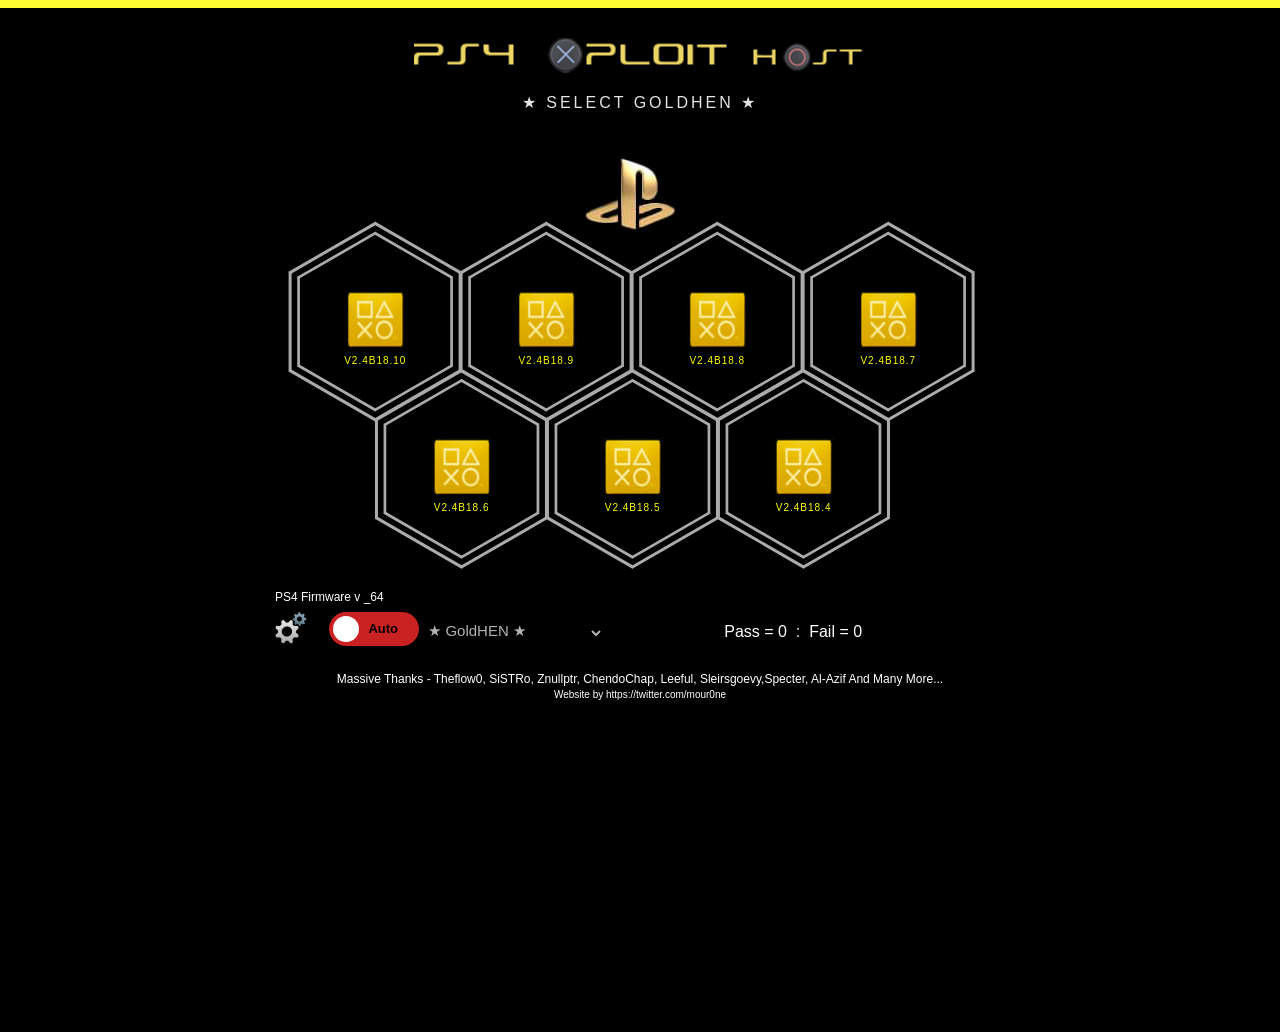
==== index.html @ c38d2a73 "Update index.html" ====
<!DOCTYPE html>
<html manifest="mouuu.manifest">
<head><meta charset="UTF-8">
<title>🟡⭐ PS4 XPLOIT for 11.00, 11.50, 12.00, 12.50, 13.00 ⭐🟡</title>
<link rel='stylesheet' href='./bootstrap.min.css'><link rel="stylesheet" href="./stylemouuu.css">
<link rel="stylesheet" href="btn.css">
<style type="text/css">
.goldhen-selector {
  background-color: black;
  font-size:15px;
  color: white;
  border: none;
  outline: none;
  padding: 5px;
  cursor: pointer;
  padding-bottom:10px;
  width:185px;
}
.goldhen-selector:focus {
  outline: none;
}
.goldhen-selector option {
  background-color: black;
  color: white;
}
div.selected {
    z-index: 0;
    left: 206px;
    height: 95%;
    display: flex;
    flex-direction: column;
    justify-content: space-between;
}
.cta-btn {
      display: flex; float:left;
    }
 .switch {
      position: relative;
      display: inline-block;
      width: 90px;
      height: 34px;
    }
    .switch input {
      display: none;
    }
    .on {
      display: none;
    }
    .on{
	    color: black;
      position: absolute;
      transform: translate(-50%, -50%);
      top: 50%;
      left: 40%;
      font-size: 13px;
      font-family: Verdana, sans-serif;
    }
    .off {
      color: black;
      position: absolute;
      transform: translate(-50%, -50%);
      top: 50%;
      left: 60%;
      font-size: 13px;
      font-family: Verdana, sans-serif;
    }
    input:checked+.slider .on {
      display: block;
    }
    input:checked+.slider .off {
      display: none;
    }
button {
  position: absolute;
  bottom: 0.5rem;
  left: 0.5rem;
  background-color:#000000;
  border:none;
}
.Estilo1 {color: #FFFFFF}
a:link {
	color: #FFFFFF;
}
a:visited {
	color: #FFFFFF;
}
a:hover {
	color: #FFFFFF;
}
a:active {
	color: #FFFFFF;
}
.Estilo2 {font-size: 9px}
  form {
        display: none;
      }
      .example:hover>form {
        display: block;
		height:200px;
		width:800px;
      }
body {
	background-image: url(wallpaper.jpg); background-position:top;
	background-repeat: no-repeat;
overflow: hidden;
}
.Estilo3 {font-size: 24px}
.Estilo4 {color: #FF3333}
h1,h2,h3,h4,h5,h6 {
	font-family: Arial, Helvetica, sans-serif;
}
h1 {
	font-size: 15px;
}
h2 {
	font-size: 2px;
}
h3 {
	font-size: 1.75px;
}
h4 {
	font-size: 1.5px;
}
h5 {
	font-size: 1.25px;
}
h6 {
	font-size: 1px;
}
.Estilo6 {font-size: 10px}#jb-progress {
display: block;
}.switch {
  position: relative;
  display: inline-block;
  width: 90px;
  height: 34px;
}
.switch input {display:none;}
.slider {
  position: absolute;
  cursor: pointer;
  top: 0;
  left: 0;
  right: 0;
  bottom: 0;
  background-color: #ca2222;
  -webkit-transition: .4s;
  transition: .4s;
}
.slider:before {
  position: absolute;
  content: "";
  height: 26px;
  width: 26px;
  left: 4px;
  bottom: 4px;
  background-color: white;
  -webkit-transition: .4s;
  transition: .4s;
}
input:checked + .slider {
  background-color: #2ab934;
}
input:focus + .slider {
  box-shadow: 0 0 1px #2196F3;
}
input:checked + .slider:before {
  -webkit-transform: translateX(55px);
  -ms-transform: translateX(55px);
  transform: translateX(55px);
}
.slider.round {
  border-radius: 34px;
}
.slider.round:before {
  border-radius: 50%;}
  .noHover{
    pointer-events: none;
}
.notification {
			display: flex;
            top: 3%;
            right: 2%;
            position: fixed;
            background-color:#000000;
            color: #FFFC33;
			padding: 8px 19px 8px 19px;
            border-radius: 30px;
            box-shadow: 0px 0px 5px;
            font-weight: bold;
            animation: slide 500ms;
			z-index: 9999;
        }
        @keyframes slide {
            from {
                transform: translateX(120%);
            }
            to {
                transform: translateX(0%);
            }
        }
        .notification2 {
            display: flex;
            top: 3%;
            right: 2%;
            position: fixed;
            background-color: rgba(30, 30, 50, 0.5);
            color: rgb(255, 255, 255);
            padding: 0px;
            border-radius: 30px;
            box-shadow: 0px 0px 5px;
            font-weight: bold;
            animation: slide2 500ms;
			z-index: 9999;
        }
        @keyframes slide2 {
            from {
                transform: translateX(0%);
            }
            to {
                transform: translateX(120%);
            }
        }
#state, #out {
  display:none;
}
#notify h1 {
    font-size: 14px !important;
	margin: 0;
	padding: 0;
}
#notify {
	display: flex;
	align-items: center;
	gap: 10px;
}
#notify img {
	display: block;
}
</style>
</head>
<body>
<div id="state" style="display:none;"></div>
<div id="out" style="display:none;"></div>
<main class="site-wrapper"><main class="site-wrapper2"><div id="jb-progress"></div>
   <div id="notify" style="display:none;">
        <img src="./hen.png" alt="" width="32px" height="32px">
        <p id="log"></p>
</div>
<script>
function sysinfo() {
    document.getElementById("sysinfo").innerHTML = navigator.userAgent
}
</script>


<main class="site-wrapper">
  <div align="center"><br>
    <img class='btne noHover' src="ps4xploit-logo.png" alt="ps4-xploit900" style="max-width:80%;">
  </div>
  <div class="pt-table desktop-768">
    <div class="pt-tablecell page-home relative" background-position: center; background-size: cover;"><div class="container">
                        <div class="row">
                            <div class="col-xs-12 col-md-offset-1 col-md-10 col-lg-offset-2 col-lg-8">
                                <div class="page-title  home text-center">
                                  <span class="heading-page"> <h1 id=msgs2 style='font-size:16px;text-align:center;color:#e5e4e2; max-height: 50px; overflow-y: auto; line-height: 1.2;'>★ Select GoldHEN ★</h1> </span> </div><br>
                                <div class="hexagon-menu clear">
                                    <div class="hexagon-item">
                                        <div class="hex-item">
                                            <div></div>
                                            <div></div>
                                            <div></div>
                                        </div>
                                        <div class="hex-item">
                                            <div></div>
                                            <div></div>
                                            <div></div>
                                        </div>
                                        <a onClick="window.payloadManualSeleccionado='payload'; loadExploit(event);" onMouseOver="msgs2.innerHTML='★ GoldHEN 2.4b18.10 - by SISTRo'" ; onMouseOut="msgs2.innerHTML='★ Select GoldHEN ★'"  class="hex-content" >
      <span class="hex-content-inner"style="background-image: url(icon-goldhen.jpg);width:64px;height:64px;right:5px;bottom:-33px;">
          <span class="icon">
              <p></p>
          </span>
          <span class="title" style="color:yellow;"><br><br>v2.4b18.10</span>
      </span>
  </a>
                                    </div>
                                    <div class="hexagon-item">
                                        <div class="hex-item">
                                            <div></div>
                                            <div></div>
                                            <div></div>
                                        </div>
                                        <span class="Estilo1"></span>
                                        <div class="hex-item">
                                            <div></div>
                                            <div></div>
                                            <div></div>
                                        </div>
                                                    <a onClick="window.payloadManualSeleccionado='GoldHENv24b189'; loadExploit(event);" onMouseOver="msgs2.innerHTML='★ GoldHEN 2.4b18.9 - support for 13.00'" ; onMouseOut="msgs2.innerHTML='★ Select GoldHEN ★'"  class="hex-content" >
                                            <span class="hex-content-inner"style="background-image: url(icon-goldhen.jpg);width:64px;height:64px;right:5px;bottom:-33px;">
                                                <span class="icon">
                                                    <p></p>
                                                </span>
                                                <span class="title"style="color:yellow;"><br><br>v2.4b18.9</span>
                                            </span>
                                        </a>
                                    </div>
                                    <div class="hexagon-item">
                                        <div class="hex-item">
                                            <div></div>
                                            <div></div>
                                            <div></div>
                                        </div>
                                        <div class="hex-item">
                                            <div></div>
                                            <div></div>
                                            <div></div>
                                        </div>
                                                                  <a onClick="window.payloadManualSeleccionado='GoldHENv24b188'; loadExploit(event);" onMouseOver="msgs2.innerHTML='★ GoldHEN 2.4b18.8 - By SiSTRo'"; onMouseOut="msgs2.innerHTML='★ Select GoldHEN ★'" class="hex-content" >
                                            <span class="hex-content-inner"style="background-image: url(icon-goldhen.jpg);width:64px;height:64px;right:5px;bottom:-33px;">
                                            <span class="icon">
                                                   <p></p>
                                            </span>
                                                <span class="title"style="color:yellow;"><br><br>v2.4b18.8</span>
                                            </span>
                                        </a>
                                    </div>
                                  <div class="hexagon-item">
                                        <div class="hex-item">
                                            <div></div>
                                            <div></div>
                                            <div></div>
                                        </div>
                                        <div class="hex-item">
                                            <div></div>
                                            <div></div>
                                            <div></div>
                                        </div>
                                     <a onClick="window.payloadManualSeleccionado='GoldHENv24b187'; loadExploit(event);" onMouseOver="msgs2.innerHTML='★ GoldHEN 2.4b18.7 - support for 12.50 and 12.52'"; onMouseOut="msgs2.innerHTML='★ Select GoldHEN ★'" class="hex-content" >
                                            <span class="hex-content-inner"style="background-image: url(icon-goldhen.jpg);width:64px;height:64px;right:5px;bottom:-33px;">
                                            <span class="icon">
                                                   <p></p>
                                            </span>
                                                <span class="title"style="color:yellow;"><br><br>v2.4b18.7</span>
                                            </span>
                                        </a>
                                  </div>
                                    <div class="hexagon-item">
                                        <div class="hex-item">
                                            <div></div>
                                            <div></div>
                                            <div></div>
                                        </div>
                                        <div class="hex-item">
                                            <div></div>
                                            <div></div>
                                            <div></div>
                                        </div>
                                              <a onClick="window.payloadManualSeleccionado='GoldHENv24b186'; loadExploit(event);" onMouseOver="msgs2.innerHTML='★ GoldHEN 2.4b18.6 - By SiSTRo'"; onMouseOut="msgs2.innerHTML='★ Select GoldHEN ★'" class="hex-content" >
                                            <span class="hex-content-inner"style="background-image: url(icon-goldhen.jpg);width:64px;height:64px;right:5px;bottom:-33px;">
                                            <span class="icon">
                                                   <p></p>
                                            </span>
                                                <span class="title"style="color:yellow;"><br><br>v2.4b18.6</span>
                                            </span>
                                        </a>
                                    </div>
                                  <div class="hexagon-item">
                                        <div class="hex-item" >
                                            <div></div>
                                            <div></div>
                                            <div></div>
                                        </div>
                                        <div class="hex-item" >
                                            <div></div>
                                            <div></div>
                                            <div></div>
                                        </div> <a onClick="window.payloadManualSeleccionado='GoldHENv24b185'; loadExploit(event);" onMouseOver="msgs2.innerHTML='★ GoldHEN 2.4b18.5 - By SiSTRo'"; onMouseOut="msgs2.innerHTML='★ Select GoldHEN ★'" class="hex-content" >
                                            <span class="hex-content-inner"style="background-image: url(icon-goldhen.jpg);width:64px;height:64px;right:5px;bottom:-33px;">
                                            <span class="icon">
                                                   <p></p>
                                            </span>
                                                <span class="title"style="color:yellow;"><br><br>v2.4b18.5</span>
                                            </span>
                                        </a></a></div><div class="hexagon-item">
                                        <div class="hex-item">
                                            <div></div>
                                            <div></div>
                                            <div></div>
                                        </div>
                                        <div class="hex-item">
                                            <div></div>
                                            <div></div>
                                            <div></div>
                                        </div>
                                              <a onClick="window.payloadManualSeleccionado='GoldHENv24b184'; loadExploit(event);" onMouseOver="msgs2.innerHTML='★ GoldHEN 2.4b18.4 - support for 12.00 and 12.02'"; onMouseOut="msgs2.innerHTML='★ Select GoldHEN ★'" class="hex-content" >
                                            <span class="hex-content-inner"style="background-image: url(icon-goldhen.jpg);width:64px;height:64px;right:5px;bottom:-33px;">
                                            <span class="icon">
                                                   <p></p>
                                            </span>
                                                <span class="title"style="color:yellow;"><br><br>v2.4b18.4</span>
                                            </span>
                                        </a>
                                    </div>
                          </div>
      <div style="width:100%;font-size:12px;color:white">
      PS4 Firmware <span id="PS4fw"></span></div><div class="cta-btn"><a href="admin.html"><img src="settings.ico" border="0" style="width:32px; height:32px;"></a> &nbsp; &nbsp; &nbsp;
<label class="switch">
  <input type="checkbox" id="checkbox1" onClick="checkthebox1()">
  <span class="slider round"><span class="on"><strong>Auto</strong></span><span class="off"><strong>Auto</strong></span></span></label>
<button class="play-btn" onClick="loadExploit(event)" onMouseOver="msgs2.innerHTML=''" onMouseOut="restaurarTextoSuperior()" type="button"><B><span></span></B></button>
<select id="goldhen-select" onChange="selectGoldHEN()" class="goldhen-selector">
<option value="goldhen24b18.10" id="goldhen24b18.10">★ GoldHEN v2.4b18.10</option>
<option value="goldhen24b18.9" id="goldhen24b18.9">★ GoldHEN v2.4b18.9</option>
<option value="goldhen24b18.8" id="goldhen24b18.8">★ GoldHEN v2.4b18.8</option>
<option value="goldhen24b18.7" id="goldhen24b18.7">★ GoldHEN v2.4b18.7</option>
<option value="goldhen24b18.6" id="goldhen24b18.6">★ GoldHEN v2.4b18.6</option>
<option value="goldhen24b18.5" id="goldhen24b18.5">★ GoldHEN v2.4b18.5</option>
<option value="goldhen24b18.4" id="goldhen24b18.4">★ GoldHEN v2.4b18.4</option>
</select><div style="text-align:center; color:#FFFFFF; padding-left:120px; padding-top:5px;">Pass = <span id="passCounter"></span>&nbsp;&nbsp;:&nbsp;&nbsp;Fail = <span id="failCounter"></span></div><button>
</div><br><br><h1 style="text-align:center;font-size:12px;color:white;height:100px;">Massive Thanks - Theflow0, SiSTRo, Znullptr, ChendoChap, Leeful, Sleirsgoevy,Specter, Al-Azif  And Many More...<br><span class="Estilo6">Website by h<a href="https://twitter.com/mour0ne" target="_blank">ttps://twitter.com/mour0ne</a></span></h1></div>
                        </div>
    </div>
  </div>
</main>
<script>
function restaurarTextoSuperior() {
    var msgs2 = document.getElementById("msgs2");
    if (!msgs2) return;
    var autoOn = localStorage.getItem("CheckBOX1") === "true";
    var exploitCompletado = localStorage.getItem("exploitCompletado") === "true";
    if (exploitCompletado) {
    } else if (autoOn) {
        msgs2.textContent = "★ Auto-GoldHEN Enabled ★";
    } else {
        msgs2.textContent = "★ Select GoldHEN ★";
    }
}
function detectFirmware() {
    var ua = navigator.userAgent;
    var m = /PlayStation\s+4[\/ ](\d+)\.(\d+)/.exec(ua);
    if (!m) return null;
    var minor = parseInt(m[2], 16);
    var ms = minor.toString(16).padStart(2, "0");
    var key = m[1] + "." + ms;
    var fwnum = parseInt(m[1], 10) * 100 + parseInt(ms, 10);
    return { key: key, fwnum: fwnum };
}
function isExploitBlocked(origen) {
    if (origen === "manual") {
        localStorage.removeItem("exploitCompletado");
        localStorage.removeItem("exploitTimestamp");
        window._exploitCompleted = false;
        return false;
    }
    return false;
}
async function loadExploit(event) {
    var origenManual = (event && event.type === 'click');
    if (origenManual) {
        localStorage.removeItem("exploitCompletado");
        localStorage.removeItem("exploitTimestamp");
        window._exploitCompleted = false;
    } else if (isExploitBlocked("auto")) {
        var msgs2 = document.getElementById("msgs2");
        if (msgs2) {
            msgs2.textContent = "★ Jailbreak Done - Send Payload ★";
        }
        return;
    }
    var fw = detectFirmware();
    var msgs2 = document.getElementById("msgs2");
    var outEl = document.getElementById("out");
    var stateEl = document.getElementById("state");
    if(outEl) outEl.innerHTML = "";
    if(stateEl) stateEl.innerHTML = "";
    if (!fw) {
        msgs2.innerHTML = "★ UNSUPPORTED - Not a PS4";
        return;
    }
    var bug = (fw.fwnum <= 1202) ? "lapse" :
              (fw.fwnum >= 1250) ? "poops" : null;
    if (!bug) {
        msgs2.innerHTML = "★ UNSUPPORTED FIRMWARE " + fw.key;
        return;
    }
    msgs2.innerHTML = "★ Loading " + bug.toUpperCase() + " chain for FW " + fw.key + " ...";
    window.__exploitBridge = {
        mark: function(tag, detail) {
            var msg = tag + (detail ? "  " + detail : "");
            var etiquetasImportantes = ["ATTEMPT-START", "AUTO-RETRY-AFTER-FAILURE", "ADDROF-FAIL", "READ-PRIMITIVE-PASS", "READ-PRIMITIVE-MISMATCH", "CORE-GIVE-UP", "NO-RESULT", "ERROR", "EXPLOIT-MARCADO", "BIN-SERVER", "PAYLOAD-LOADED", "BIN-FALLBACK", "PAYLOAD-FILE", "BIN-SEND-ERROR", "PAYLOAD-ERROR", "BIN-SERVER-OFFLINE", "VERDICT", "PAYLOAD-RUNNING", "PAYLOAD-MAP", "PAYLOAD-COPY", "PTHREAD-CREATE", "KERNELVIEW-LIVE", "REPAIR-DONE", "JAILBROKEN", "KERNEL-PATCHED", "ALL-DONE"];
            if (etiquetasImportantes.indexOf(tag) !== -1) {
                msgs2.innerHTML = "";
                msgs2.innerHTML = "★ " + msg;
            }
            return;
        },
        state: function(text, className) {
            msgs2.innerHTML = "★ " + text;
        }
    };
    try {
        if (bug === "lapse") {
            await import("./chain_lapse.js");
            msgs2.innerHTML = "★ LAPSE CHAIN LOADED!";
        } else if (bug === "poops") {
            await import("./chain_poops.js");
            msgs2.innerHTML = "★ POOPS CHAIN LOADED!";
        }
        localStorage.setItem("exploitCompletado", "true");
        localStorage.setItem("exploitTimestamp", Date.now().toString());
        window._exploitCompleted = true;
        setTimeout(function() {
            restaurarTextoSuperior();
        }, 2000);
    } catch (e) {
        msgs2.innerHTML = "★ ERROR: " + (e.message || e);
    }
}
function selectGoldHEN() {
  var selectedValue = document.getElementById("goldhen-select").value;
  localStorage.setItem("selectedGoldHEN", selectedValue);
}
function restoreSelectedGoldHEN() {
  var selectedValue = localStorage.getItem("selectedGoldHEN");
  if (selectedValue) {
    document.getElementById("goldhen-select").value = selectedValue;
  }
}
function checkthebox1() {
  var chkBox = document.getElementById("checkbox1");
  var goldhenSelect = document.getElementById("goldhen-select");
  if (chkBox.checked) {
    localStorage.setItem("CheckBOX1", "true");
    LoadedMSG = "★ Auto-GoldHEN ★ ON";
    goldhenSelect.removeAttribute("disabled");
    goldhenSelect.innerHTML = `
      <option value="goldhen24b18.10">★GoldHEN v2.4b18.10</option>
      <option value="goldhen24b18.9">★GoldHEN v2.4b18.9</option>
      <option value="goldhen24b18.8">★GoldHEN v2.4b18.8</option>
      <option value="goldhen24b18.7">★GoldHEN v2.4b18.7</option>
      <option value="goldhen24b18.6">★GoldHEN v2.4b18.6</option>
      <option value="goldhen24b18.5">★GoldHEN v2.4b18.5</option>
      <option value="goldhen24b18.4">★GoldHEN v2.4b18.4</option>
    `;
    restoreSelectedGoldHEN();
    mostrarLoadedMSG();
    loadExploit();
  } else {
    localStorage.setItem("CheckBOX1", "false");
    LoadedMSG = "★ Auto-GoldHEN ★ OFF";
    goldhenSelect.innerHTML = '<option value="-">★ GoldHEN ★</option>';
    goldhenSelect.setAttribute("disabled", true);
    payloadManualSeleccionado = null;
    var msgs2 = document.getElementById("msgs2");
    if (msgs2) {
        msgs2.textContent = "★ Select GoldHEN ★";
    }
    mostrarLoadedMSG();
  }
}
function initAutoState() {
    restoreSelectedGoldHEN();
    var saved = localStorage.getItem("CheckBOX1");
    if (saved === "true") {
        document.getElementById("checkbox1").checked = true;
        document.getElementById("goldhen-select").innerHTML = `
          <option value="goldhen24b18.10">★GoldHEN v2.4b18.10</option>
          <option value="goldhen24b18.9">★GoldHEN v2.4b18.9</option>
          <option value="goldhen24b18.8">★GoldHEN v2.4b18.8</option>
          <option value="goldhen24b18.7">★GoldHEN v2.4b18.7</option>
          <option value="goldhen24b18.6">★GoldHEN v2.4b18.6</option>
          <option value="goldhen24b18.5">★GoldHEN v2.4b18.5</option>
          <option value="goldhen24b18.4">★GoldHEN v2.4b18.4</option>
        `;
        document.getElementById("goldhen-select").removeAttribute("disabled");
        restoreSelectedGoldHEN();
    } else {
        document.getElementById("checkbox1").checked = false;
        document.getElementById("goldhen-select").innerHTML = '<option value="-">★ GoldHEN ★</option>';
        document.getElementById("goldhen-select").setAttribute("disabled", true);
    }
}
window.onload = function() {
    var fw = detectFirmware();
    if (fw) {
        document.getElementById("PS4fw").innerHTML = "v" + fw.key + " Detected";
    }
    initAutoState();
    var autoOn = localStorage.getItem("CheckBOX1") === "true";
    var msgs2 = document.getElementById("msgs2");
    if (autoOn && !isExploitBlocked("auto")) {
        loadExploit();
    } else if (autoOn && isExploitBlocked("auto")) {
        if (msgs2) {
        }
        mostrarLoadedMSG();
    } else {
        if (msgs2) {
            msgs2.textContent = "★ Select GoldHEN ★";
        }
    }
};
</script>
<script>
var LoadedMSG = "";
function toogle_payload() {
    mostrarLoadedMSG();
}
function load_payload(){
  PLfile = "pl_payload.bin";
  incrementPassCounter();
  setTimeout(restaurarTextoSuperior, 3000);
}
function load_GoldHEN_v2.4b18.9(){
  PLfile = "pl_GoldHENv24b189.bin";
  incrementPassCounter();
  setTimeout(restaurarTextoSuperior, 3000);
}
function load_GoldHEN_v2.4b18.8(){
  PLfile = "pl_GoldHENv24b188.bin";
  incrementPassCounter();
  setTimeout(restaurarTextoSuperior, 3000);
}
function load_GoldHEN_v2.4b18.7(){
  PLfile = "pl_GoldHENv24b187.bin";
  incrementPassCounter();
  setTimeout(restaurarTextoSuperior, 3000);
}
function load_GoldHEN_v2.4b18.6(){
  PLfile = "pl_GoldHENv24b186.bin";
  incrementPassCounter();
  setTimeout(restaurarTextoSuperior, 3000);
}
function load_GoldHEN_v2.4b18.5(){
  PLfile = "pl_GoldHENv24b185.bin";
  incrementPassCounter();
  setTimeout(restaurarTextoSuperior, 3000);
}
function load_GoldHEN_v2.4b18.4(){
  PLfile = "pl_GoldHENv24b184.bin";
  incrementPassCounter();
  setTimeout(restaurarTextoSuperior, 3000);
}

let passIncremented = false;
let failIncremented = false;
function incrementPassCounter() {
  if (!passIncremented) {
    if (localStorage.passCounter == null || localStorage.passCounter == undefined) {
      localStorage.passCounter = 0;
    }
    localStorage.passCounter++;
    document.getElementById("passCounter").innerHTML = localStorage.passCounter;
    passIncremented = true;
  }
}
function incrementFailCounter() {
  if (!failIncremented) {
    if (localStorage.failCounter == null || localStorage.failCounter == undefined) {
      localStorage.failCounter = 0;
    }
    localStorage.failCounter++;
    document.getElementById("failCounter").innerHTML = localStorage.failCounter;
    failIncremented = true;
  }
}
function updateCounters() {
  var passCounter = localStorage.passCounter || 0;
  var failCounter = localStorage.failCounter || 0;
  document.getElementById("passCounter").innerHTML = passCounter;
  document.getElementById("failCounter").innerHTML = failCounter;
}
let payloadManualSeleccionado = null;
function cargarPayloadManual(nombrePayload) {
    var autoCheckbox = document.getElementById("checkbox1");
    var autoOn = autoCheckbox ? autoCheckbox.checked : false;
    var msgs2 = document.getElementById("msgs2");
    if (autoOn) {
        if (nombrePayload === "payload") load_payload();
        else if (nombrePayload === "goldhen24b189") load_GoldHEN_v2.4b18.9();
        else if (nombrePayload === "goldhen24b188") load_GoldHEN_v2.4b18.8();
        else if (nombrePayload === "goldhen24b187") load_GoldHEN_v2.4b18.7();
        else if (nombrePayload === "goldhen24b186") load_GoldHEN_v2.4b18.6();
        else if (nombrePayload === "goldhen24b185") load_GoldHEN_v2.4b18.5();
        else if (nombrePayload === "goldhen24b184") load_GoldHEN_v2.4b18.4();
    } else {
        if (msgs2) {
            msgs2.textContent = "★ AUTO-OFF — Manually ★";
        }
        payloadManualSeleccionado = nombrePayload;
        loadExploit();
    }
}
function loadHomeBrew() {
    var seleccion = payloadManualSeleccionado;
    if (seleccion) {
        if (seleccion === "payload") {
            load_payload();
        } else if (seleccion === "GoldHENv24b189") {
            load_GoldHEN_v2.4b18.9();
        } else if (seleccion === "GoldHENv24b188") {
            load_GoldHEN_v2.4b18.8();
        } else if (seleccion === "GoldHENv24b187") {
            load_GoldHEN_v2.4b18.7();
        } else if (seleccion === "GoldHENv24b186") {
            load_GoldHEN_v2.4b18.6();
        } else if (seleccion === "GoldHENv24b185") {
            load_GoldHEN_v2.4b18.5();
        } else if (seleccion === "GoldHENv24b184") {
            load_GoldHEN_v2.4b18.4();
        }
        payloadManualSeleccionado = null;
        return;
    }
    if (!document.getElementById("checkbox1").checked) {
        return;
    }
    var selectedValue = document.getElementById("goldhen-select").value;
    if (selectedValue === "goldhen24b18.10") {
        setTimeout(function() { load_payload(); }, 100);
    } else if (selectedValue === "goldhen24b18.9") {
        setTimeout(function() { load_GoldHEN_v2.4b18.9(); }, 100);
    } else if (selectedValue === "goldhen24b18.8") {
        setTimeout(function() { load_GoldHEN_v2.4b18.8(); }, 100);
    } else if (selectedValue === "goldhen24b18.7") {
        setTimeout(function() { load_GoldHEN_v2.4b18.7(); }, 100);
    } else if (selectedValue === "goldhen24b18.6") {
        setTimeout(function() { load_GoldHEN_v2.4b18.6(); }, 100);
    } else if (selectedValue === "goldhen24b18.5") {
        setTimeout(function() { load_GoldHEN_v2.4b18.5(); }, 100);
    } else if (selectedValue === "goldhen24b18.4") {
        setTimeout(function() { load_GoldHEN_v2.4b18.4(); }, 100);
    } else {
        document.getElementById('notify').style.display = '';
        document.getElementById('notify').className = 'notification';
        setTimeout(function() {
            document.getElementById('log').innerHTML = '<h1 style=color:#ebfa89;padding-top:7px;>&nbsp;★ Jailbreak Done!<br>&nbsp;Select GoldHEN ★</h1>';
        }, 50);
        setTimeout(ani2, 4000);
    }
}
updateCounters();
</script>
<script>
    var UA = navigator.userAgent.substring(navigator.userAgent.indexOf('5.0 (') + 19, navigator.userAgent.indexOf(') Apple')).replace("layStation 4/","");
    if (UA == "9.00"){PS4fw.innerHTML="- "+UA+" Detected"};if(UA != "9.00"){PS4fw.innerHTML="v "+UA};
</script>
<script>
    if (localStorage.passCounter == null || localStorage.passCounter == undefined) {
        localStorage.passCounter = 0;
    }
    if (localStorage.failCounter == null || localStorage.failCounter == undefined) {
        localStorage.failCounter = 0;
    }
    if (localStorage.passcount != null && localStorage.passcount != undefined) {
        var oldPass = parseInt(localStorage.passcount);
        if (oldPass > 0) {
            localStorage.passCounter = parseInt(localStorage.passCounter) + oldPass;
        }
        localStorage.removeItem("passcount");
    }
    if (localStorage.failcount != null && localStorage.failcount != undefined) {
        var oldFail = parseInt(localStorage.failcount);
        if (oldFail > 0) {
            localStorage.failCounter = parseInt(localStorage.failCounter) + oldFail;
        }
        localStorage.removeItem("failcount");
    }
    document.getElementById("passCounter").innerHTML = localStorage.passCounter;
    document.getElementById("failCounter").innerHTML = localStorage.failCounter;
    window.actualizarContadores = function() {
        if (localStorage.passCounter == null || localStorage.passCounter == undefined) {
            localStorage.passCounter = 0;
        }
        if (localStorage.failCounter == null || localStorage.failCounter == undefined) {
            localStorage.failCounter = 0;
        }
        document.getElementById("passCounter").innerHTML = localStorage.passCounter;
        document.getElementById("failCounter").innerHTML = localStorage.failCounter;
    };
</script>
<script>
var LoadedMSG = "";
var loadedMsgAnterior = "";
var notificationTimer = null;
function mostrarLoadedMSG() {
    var notify = document.getElementById("notify");
    var log = document.getElementById("log");
    if (!notify || !log) {
        return;
    }
    if (!LoadedMSG || LoadedMSG === "") {
        notify.style.display = "none";
        return;
    }
    if (LoadedMSG === loadedMsgAnterior) {
        return;
    }
    loadedMsgAnterior = LoadedMSG;
    if (notificationTimer) {
        clearTimeout(notificationTimer);
        notificationTimer = null;
    }
    var mensajeLimpio = LoadedMSG.replace(/<br\s*\/?>/gi, ' ').trim();
    log.innerHTML =
        '<h1 style="color:#ebfa89;padding-top:0;margin:0;font-size:14px;line-height:1.4;">' +
        mensajeLimpio +
        '</h1>';
    notify.style.display = "flex";
    notify.className = "notification";
    notificationTimer = setTimeout(function() {
        notify.className = "notification2";
        setTimeout(function() {
            notify.style.display = "none";
        }, 500);
    }, 4000);
}
(function() {
    var ultimoMensaje = "";
    setInterval(function() {
        if (typeof LoadedMSG === "undefined") {
            return;
        }
        if (LoadedMSG !== ultimoMensaje && LoadedMSG !== "") {
            ultimoMensaje = LoadedMSG;
            mostrarLoadedMSG();
        }
    }, 100);
})();
function toogle_payload() {
    mostrarLoadedMSG();
}
</script>
</body>
</html>
---- stylemouuu.css ----
h1 {
  font-family: Arial, Helvetica, sans-serif;
  color:#FFFFFF;}
  p {
  font-family: Arial, Helvetica, sans-serif;
  color:#FFFFFF;}

body {
  font-family:Arial, Helvetica, sans-serif;
  font-weight: 1;
  font-size: 16px;
  line-height: 30px;
  background-color:#000000;
  overflow-x:hidden;
  color: #ababab; }

::-webkit-scrollbar {
display: none;
    width: 10px;
    background-color: #F5F5F5;
  
}

::-webkit-scrollbar-thumb {
    background-color: #fffc33;
   
}

::-webkit-scrollbar-track {
    -webkit-box-shadow: inset 0 0 6px rgba(0,0,0,0.3);
    background-color: #F5F5F5;
}

.heading-page
{
      text-transform: uppercase;
    font-size: 43px;
    font-weight: bolder;
    letter-spacing: 3px;
    color: white;
}
a {
  color: inherit;
  -webkit-transition: all 0.3s ease 0s;
  -moz-transition: all 0.3s ease 0s;
  -o-transition: all 0.3s ease 0s;
  transition: all 0.3s ease 0s; }
  a:hover, a:focus {
    color: #ababab;
    text-decoration: none;
    outline: 0 none; }

h1, h2, h3,
h4, h5, h6 {
  color: #000000;
  font-family: Arial, Helvetica, sans-serif;
  margin: 0;
  line-height: 1.3; }

p {
  margin-bottom: 20px; }
  p:last-child {
    margin-bottom: 0; }

/*
 * Selection color
 */
::-moz-selection {
  background-color: #fffc33;
  color: #fff; }

::selection {
  background-color: #fffc33;
  color: #fff; }

/*
 *  Reset bootstrap's default style
 */
.form-control::-webkit-input-placeholder,
::-webkit-input-placeholder {
  opacity: 1;
  color: inherit; }

.form-control:-moz-placeholder,
:-moz-placeholder {
  /* Firefox 18- */
  opacity: 1;
  color: inherit; }

.form-control::-moz-placeholder,
::-moz-placeholder {
  /* Firefox 19+ */
  opacity: 1;
  color: inherit; }

.form-control:-ms-input-placeholder,
:-ms-input-placeholder {
  opacity: 1;
  color: inherit; }

button, input, select,
textarea, label {
  font-weight: 400; }

.btn {
  -webkit-transition: all 0.3s ease 0s;
  -moz-transition: all 0.3s ease 0s;
  -o-transition: all 0.3s ease 0s;
  transition: all 0.3s ease 0s; }
  .btn:hover, .btn:focus, .btn:active:focus {
    outline: 0 none; }

.btn-primary {
  background-color: #ff0037;
  border: 0;
  font-family: "Open Sans", sans-serif;
  font-weight: 700;
  height: 48px;
  line-height: 50px;
  padding: 0 42px;
  text-transform: uppercase; }
  .btn-primary:hover, .btn-primary:focus, .btn-primary:active, .btn-primary:active:focus {
    background-color: #f9423a; }

.btn-border {
  border: 1px solid #ff0037;
  display: inline-block;
  padding: 7px; }

/*
 *  CSS Helper Class
 */
.clear:before, .clear:after {
  content: " ";
  display: table; }

.clear:after {
  clear: both; }

.pt-table {
  display: table;
  width: 100%;
  height: calc(100vh - 4px);
  height: -moz-calc(100vh - 4px);
  height: calc(100vh - 4px);
    padding-bottom:50px;
   }


.pt-tablecell {
  display: table-cell;
  vertical-align: middle; }

.overlay {
  position: absolute;
  left: 0;
  top: 0;
  width: 100%;
  height: 100%; }

.relative {
	position: relative;
}

.primary,
.link:hover {
  color: #FA6862; }

.no-gutter {
  margin-left: 0;
  margin-right: 0; }
  .no-gutter > [class^="col-"] {
    padding-left: 0;
    padding-right: 0; }

.flex {
  display: -webkit-box;
  display: -webkit-flex;
  display: -moz-flex;
  display: -ms-flexbox;
  display: flex; }

.flex-middle {
  -webkit-box-align: center;
  -ms-flex-align: center;
  -webkit-align-items: center;
  -moz-align-items: center;
  align-items: center; }

.space-between {
  -webkit-box-pack: justify;
  -ms-flex-pack: justify;
  -webkit-justify-content: space-between;
  -moz-justify-content: space-between;
  justify-content: space-between; }

.nicescroll-cursors {
  background: #ff0037 !important; }

.preloader {
  bottom: 0;
  left: 0;
  position: fixed;
  right: 0;
  top: 0;
  z-index: 1000;
  display: -webkit-box;
  display: -webkit-flex;
  display: -moz-flex;
  display: -ms-flexbox;
  display: flex; }
  .preloader.active.hidden {
    display: none; }

.loading-mask {
  background-color: #ff0037;
  height: 100%;
  left: 0;
  position: absolute;
  top: 0;
  width: 20%;
  -webkit-transition: all 0.6s cubic-bezier(0.61, 0, 0.6, 1) 0s;
  -moz-transition: all 0.6s cubic-bezier(0.61, 0, 0.6, 1) 0s;
  -o-transition: all 0.6s cubic-bezier(0.61, 0, 0.6, 1) 0s;
  transition: all 0.6s cubic-bezier(0.61, 0, 0.6, 1) 0s; }
  .loading-mask:nth-child(2) {
    left: 20%;
    -webkit-transition-delay: 0.1s;
    -moz-transition-delay: 0.1s;
    -o-transition-delay: 0.1s;
    transition-delay: 0.1s; }
  .loading-mask:nth-child(3) {
    left: 40%;
    -webkit-transition-delay: 0.2s;
    -moz-transition-delay: 0.2s;
    -o-transition-delay: 0.2s;
    transition-delay: 0.2s; }
  .loading-mask:nth-child(4) {
    left: 60%;
    -webkit-transition-delay: 0.3s;
    -moz-transition-delay: 0.3s;
    -o-transition-delay: 0.3s;
    transition-delay: 0.3s; }
  .loading-mask:nth-child(5) {
    left: 80%;
    -webkit-transition-delay: 0.4s;
    -moz-transition-delay: 0.4s;
    -o-transition-delay: 0.4s;
    transition-delay: 0.4s; }

.preloader.active.done {
  z-index: 0; }

.preloader.active .loading-mask {
  width: 0; }

/*------------------------------------------------
	Start Styling
-------------------------------------------------*/
.mt20{margin-top:20px;}
.site-wrapper {
  border-top: 4px solid #fffc33; }

.page-close {
  font-size: 30px;
  position: absolute;
  right: 30px;
  top: 30px;
  z-index: 100; }

.page-title {
  margin-bottom: 93px; }
  .page-title img {
    margin-bottom: 20px; }
  .page-title h2 {
    font-size: 68px;
    margin-bottom: 25px;
    position: relative;
    z-index: 0;
    font-weight: 900;
    text-transform: uppercase; }
  .page-title p {
    font-size: 16px; }
  .page-title .title-bg {
    color: rgba(30, 37, 48, 0.07);
    font-size: 158px;
    left: 0;
    letter-spacing: 10px;
    line-height: 0.7;
    position: absolute;
    right: 0;
    top: 50%;
    z-index: -1;
    -webkit-transform: translateY(-50%);
    -moz-transform: translateY(-50%);
    -ms-transform: translateY(-50%);
    -o-transform: translateY(-50%);
    transform: translateY(-50%); }

.section-title {
  margin-bottom: 20px; }
  .section-title h3 {
    display: inline-block;
    position: relative; }
    .section-title h3::before, .section-title h3::after {
      content: "";
      height: 2px;
      position: absolute;
      bottom: 8px;
      left: -webkit-calc(100% + 14px);
      left: -moz-calc(100% + 14px);
      left: calc(100% + 14px); }
    .section-title h3::before {
      background-color: #1e2530;
      width: 96px;
      bottom: 14px; }
    .section-title h3::after {
      background-color: #FA6862;
      width: 73px; }
  .section-title.light h3 {
    color: #fff; }
    .section-title.light h3::before {
      background-color: #fff; }

.page-nav {
  bottom: 40px;
  left: 0;
  position: absolute;
  right: 0; }
  .page-nav span {
    font-family: "Open Sans", sans-serif;
    font-size: 14px;
    font-weight: 500;
    line-height: 0.9;
    text-transform: uppercase; }

/*------------------------------------------------
    Home Page
-------------------------------------------------*/

.hexagon-item:first-child {
    margin-left: 0;
}

.page-home {
  background-position: center center;
  background-repeat: no-repeat;
  background-size: cover;
  vertical-align: middle; }
  .page-home .overlay {
    background-color:#000000;
}

/* End of container */
.hexagon-item {
  cursor: pointer;
  width: 200px;
  height: 173.20508px;
  float: left;
  margin-left: -29px;
  z-index: 0;
  position: relative;
  -webkit-transform: rotate(30deg);
  -moz-transform: rotate(30deg);
  -ms-transform: rotate(30deg);
  -o-transform: rotate(30deg);
  transform: rotate(30deg); }
  .hexagon-item:first-child {
    margin-left: 0; }
  .hexagon-item:hover {
    z-index: 1; }
    .hexagon-item:hover .hex-item:last-child {
      opacity: 1;
      -webkit-transform: scale(1.3);
      -moz-transform: scale(1.3);
      -ms-transform: scale(1.3);
      -o-transform: scale(1.3);
      transform: scale(1.3); }
    .hexagon-item:hover .hex-item:first-child {
      opacity: 1;
      -webkit-transform: scale(1.2);
      -moz-transform: scale(1.2);
      -ms-transform: scale(1.2);
      -o-transform: scale(1.2);
      transform: scale(1.2); }
      .hexagon-item:hover .hex-item:first-child div:before,
      .hexagon-item:hover .hex-item:first-child div:after {
        height: 5px; }
    .hexagon-item:hover .hex-item div::before,
    .hexagon-item:hover .hex-item div::after {
      background-color: #fffc33; }
    .hexagon-item:hover .hex-content svg {
      -webkit-transform: scale(0.97);
      -moz-transform: scale(0.97);
      -ms-transform: scale(0.97);
      -o-transform: scale(0.97);
      transform: scale(0.97); }

.page-home .hexagon-item:nth-last-child(1),
.page-home .hexagon-item:nth-last-child(2),
.page-home .hexagon-item:nth-last-child(3) {
  -webkit-transform: rotate(30deg) translate(87px, -80px);
  -moz-transform: rotate(30deg) translate(87px, -80px);
  -ms-transform: rotate(30deg) translate(87px, -80px);
  -o-transform: rotate(30deg) translate(87px, -80px);
  transform: rotate(30deg) translate(87px, -80px); }

.hex-item {
  position: absolute;
  top: 0;
  left: 50px;
  width: 100px;
  height: 173.20508px;
   }
  .hex-item:first-child {
    z-index: 0;
    -webkit-transform: scale(0.9);
    -moz-transform: scale(0.9);
    -ms-transform: scale(0.9);
    -o-transform: scale(0.9);
    transform: scale(0.9);
    -webkit-transition: all 0.3s cubic-bezier(0.165, 0.84, 0.44, 1);
    -moz-transition: all 0.3s cubic-bezier(0.165, 0.84, 0.44, 1);
    -o-transition: all 0.3s cubic-bezier(0.165, 0.84, 0.44, 1);
    transition: all 0.3s cubic-bezier(0.165, 0.84, 0.44, 1); }
  .hex-item:last-child {
    transition: all 0.3s cubic-bezier(0.19, 1, 0.22, 1);
    z-index: 1; }
  .hex-item div {
	box-sizing: border-box;
	position: absolute;
	top: 0;
	width: 100px;
	height: 173.20508px;


    -webkit-transform-origin: center center;
    -moz-transform-origin: center center;
    -ms-transform-origin: center center;
    -o-transform-origin: center center;
	transform-origin: center center;
	
}
  
    .hex-item div::before, .hex-item div::after {
      background-color:#ababab;
      content: "";
      position: absolute;
      width: 100%;
      height: 3px;
      -webkit-transition: all 0.3s cubic-bezier(0.165, 0.84, 0.44, 1) 0s;
      -moz-transition: all 0.3s cubic-bezier(0.165, 0.84, 0.44, 1) 0s;
      -o-transition: all 0.3s cubic-bezier(0.165, 0.84, 0.44, 1) 0s;
      transition: all 0.3s cubic-bezier(0.165, 0.84, 0.44, 1) 0s; }
    .hex-item div:before {
      top: 0; }
    .hex-item div:after {
      bottom: 0; }
    .hex-item div:nth-child(1) {
      -webkit-transform: rotate(0deg);
      -moz-transform: rotate(0deg);
      -ms-transform: rotate(0deg);
      -o-transform: rotate(0deg);
      transform: rotate(0deg); }
    .hex-item div:nth-child(2) {
      -webkit-transform: rotate(60deg);
      -moz-transform: rotate(60deg);
      -ms-transform: rotate(60deg);
      -o-transform: rotate(60deg);
      transform: rotate(60deg); }
    .hex-item div:nth-child(3) {
      -webkit-transform: rotate(120deg);
      -moz-transform: rotate(120deg);
      -ms-transform: rotate(120deg);
      -o-transform: rotate(120deg);
      transform: rotate(120deg); }

.hex-content {
  color: #fff;
  display: block;
  height: 180px;
  margin: 0 auto;
  position: relative;
  text-align: center;
  transform: rotate(-30deg);
  width: 156px; }
  .hex-content .hex-content-inner {
    left: 50%;
    margin: -3px 0 0 2px;
    position: absolute;
    top: 50%;
    -webkit-transform: translate(-50%, -50%);
    -moz-transform: translate(-50%, -50%);
    -ms-transform: translate(-50%, -50%);
    -o-transform: translate(-50%, -50%);
    transform: translate(-50%, -50%); }
  .hex-content .icon {
    display: block;
    font-size: 36px;
    line-height: 30px;
    margin-bottom: 11px; }
  .hex-content .title {
    display: block;
    font-family: "Open Sans", sans-serif;
    font-size: 10px;
    letter-spacing: 1px;
    line-height: 24px;
    text-transform: uppercase; }
  .hex-content svg {
    left: -7px;
    position: absolute;
    top: -13px;
    transform: scale(0.87);
    z-index: -1;
    -webkit-transition: all 0.3s cubic-bezier(0.165, 0.84, 0.44, 1) 0s;
    -moz-transition: all 0.3s cubic-bezier(0.165, 0.84, 0.44, 1) 0s;
    -o-transition: all 0.3s cubic-bezier(0.165, 0.84, 0.44, 1) 0s;
    transition: all 0.3s cubic-bezier(0.165, 0.84, 0.44, 1) 0s; }
  .hex-content:hover {
    color: #fff; }

.page-home .hexagon-item:nth-last-child(1), .page-home .hexagon-item:nth-last-child(2), .page-home .hexagon-item:nth-last-child(3) {
    -webkit-transform: rotate(30deg) translate(87px, -80px);
    -moz-transform: rotate(30deg) translate(87px, -80px);
    -ms-transform: rotate(30deg) translate(87px, -80px);
    -o-transform: rotate(30deg) translate(87px, -80px);
    transform: rotate(30deg) translate(87px, -80px);
}



/*------------------------------------------------
    Welcome Page
-------------------------------------------------*/
.author-image-large {
  position: absolute;
  right: 0;
  top: 0; }
  .author-image-large img {
    height: -webkit-calc(100vh - 4px);
    height: -moz-calc(100vh - 4px);
    height: calc(100vh - 4px); }


@media (min-width: 1200px)
{
.col-lg-offset-2 {
    margin-left: 16.66666667%;
}
}

@media (min-width: 1200px)
{
.col-lg-8 {
    width: 66.66666667%;
}
}

.hexagon-item:first-child {
    margin-left: 0;
}

.pt-table.desktop-768 .pt-tablecell {
    padding-bottom: 110px;
    padding-top: 20px;
}



.hexagon-item:hover .icon i
{
  color:#ff0037;
  transition:0.6s;
  
}


.hexagon-item:hover .title
{
  -webkit-animation: focus-in-contract 0.5s cubic-bezier(0.250, 0.460, 0.450, 0.940) both;
	        animation: focus-in-contract 0.5s cubic-bezier(0.250, 0.460, 0.450, 0.940) both;
}
/***************************/

@-webkit-keyframes focus-in-contract {
  0% {
    letter-spacing: 1em;
    -webkit-filter: blur(12px);
            filter: blur(12px);
    opacity: 0;
  }
  100% {
    -webkit-filter: blur(0px);
            filter: blur(0px);
    opacity: 1;
  }
}
@keyframes focus-in-contract {
  0% {
    letter-spacing: 1em;
    -webkit-filter: blur(12px);
            filter: blur(12px);
    opacity: 0;
  }
  100% {
    -webkit-filter: blur(0px);
            filter: blur(0px);
    opacity: 1;
  }
}





@media only screen and (max-width: 767px)
{
.hexagon-item {
    float: none;
    margin: 0 auto 50px;
	
}
  .hexagon-item:first-child {
    margin-left: auto;
}
  
  .page-home .hexagon-item:nth-last-child(1), .page-home .hexagon-item:nth-last-child(2), .page-home .hexagon-item:nth-last-child(3) {
    -webkit-transform: rotate(30deg) translate(0px, 0px);
    -moz-transform: rotate(30deg) translate(0px, 0px);
    -ms-transform: rotate(30deg) translate(0px, 0px);
    -o-transform: rotate(30deg) translate(0px, 0px);
    transform: rotate(30deg) translate(0px, 0px);
}
  
}
---- btn.css ----
/* CSS */
.btndiv {
   width:1679px; 
   background-color:#000000; float:left; padding-right:740px;
    
      }
.btn {
  align-items: center;
  appearance: none;
  background-image: radial-gradient(100% 100% at 100% 0, #e6e6e6 0, #edea39 100%);
  border: 0;
  border-radius: 6px;
  box-shadow: rgba(45, 35, 66, .4) 0 2px 4px,rgba(45, 35, 66, .3) 0 7px 13px -3px,rgba(58, 65, 111, .5) 0 -3px 0 inset;
  box-sizing: border-box;
  color: #000000;
  cursor: pointer;
  display: inline-flex;
  font-family: 'Courier New', Courier, monospace;
  height: 48px;
  justify-content: center;
  line-height: 1;
  list-style: none;
  overflow: hidden;
  padding-left: 16px;
  padding-right: 16px;
  position: relative;
  text-align: left;
  text-decoration: none;
  transition: box-shadow .15s,transform .15s;
  user-select: none;
  -webkit-user-select: none;
  touch-action: manipulation;
  white-space: nowrap;
  will-change: box-shadow,transform;
  font-size: 12px;
  

}

.btn:focus {
  box-shadow: #f52b02 0 0 0 1.5px inset, rgba(45, 35, 66, .4) 0 2px 4px, rgba(45, 35, 66, .3) 0 7px 13px -3px, #f52b02 0 -3px 0 inset;
}

.btn:hover {
  box-shadow: rgba(45, 35, 66, .4) 0 4px 8px, rgba(45, 35, 66, .3) 0 7px 13px -3px, #f52b02 0 -3px 0 inset;
  transform: translateY(-2px);
}

.btn:active {
  box-shadow: #e0e03c 0 3px 7px inset;
  transform: translateY(2px);
}
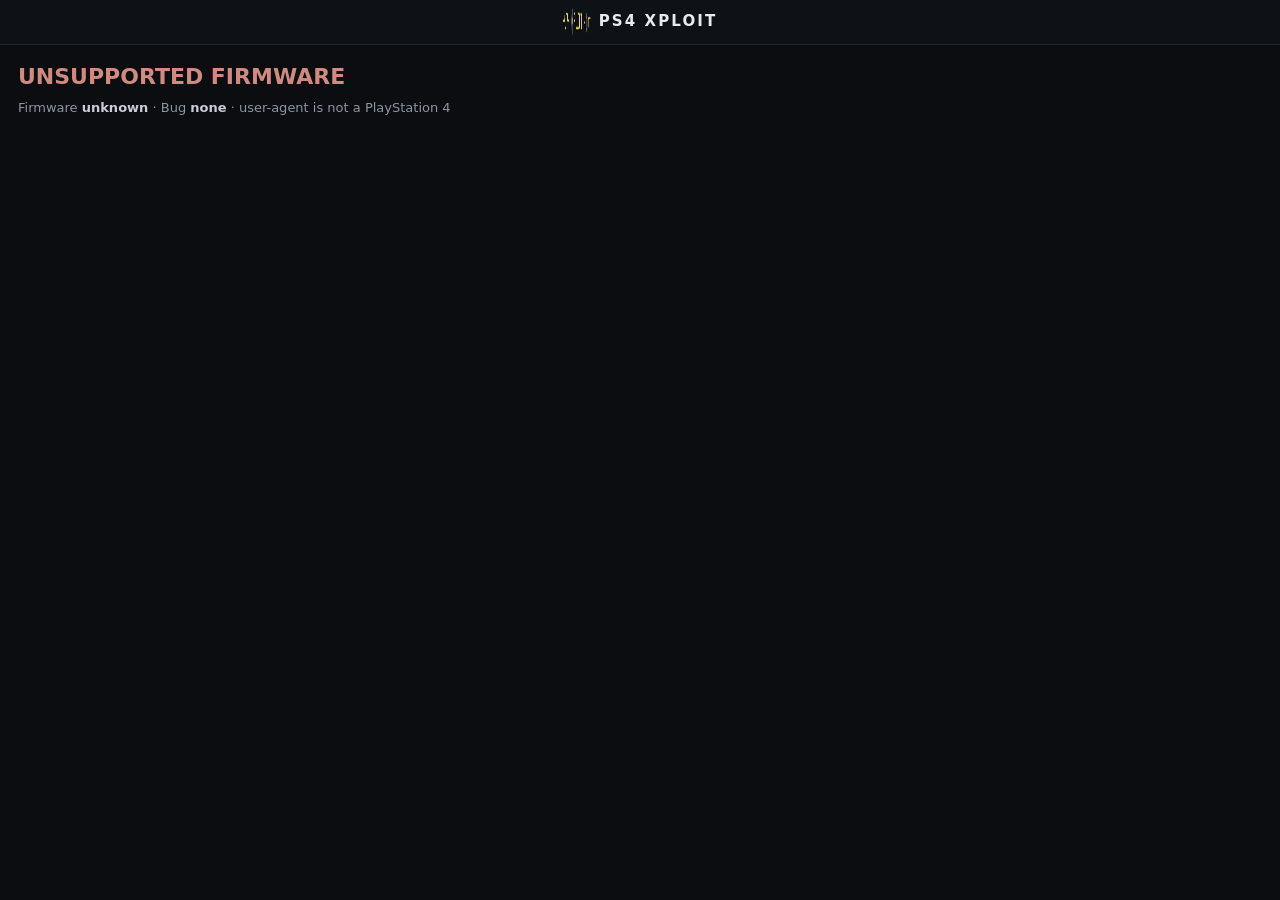
==== commit 34550d6f: "Add files via upload" ====
--- a/index.html
+++ b/index.html
@@ -1,837 +1,135 @@
 <!DOCTYPE html>
-<html manifest="mouuu.manifest">
-<head><meta charset="UTF-8">
-<title>🟡⭐ PS4 XPLOIT for 11.00, 11.50, 12.00, 12.50, 13.00 ⭐🟡</title>
-<link rel='stylesheet' href='./bootstrap.min.css'><link rel="stylesheet" href="./stylemouuu.css">
-<link rel="stylesheet" href="btn.css">
-<style type="text/css">
-.goldhen-selector {
-  background-color: black;
-  font-size:15px;
-  color: white;
-  border: none;
-  outline: none;
-  padding: 5px;
-  cursor: pointer;
-  padding-bottom:10px;
-  width:185px;
-}
-.goldhen-selector:focus {
-  outline: none;
-}
-.goldhen-selector option {
-  background-color: black;
-  color: white;
-}
-div.selected {
-    z-index: 0;
-    left: 206px;
-    height: 95%;
-    display: flex;
-    flex-direction: column;
-    justify-content: space-between;
-}
-.cta-btn {
-      display: flex; float:left;
-    }
- .switch {
-      position: relative;
-      display: inline-block;
-      width: 90px;
-      height: 34px;
-    }
-    .switch input {
-      display: none;
-    }
-    .on {
-      display: none;
-    }
-    .on{
-	    color: black;
-      position: absolute;
-      transform: translate(-50%, -50%);
-      top: 50%;
-      left: 40%;
-      font-size: 13px;
-      font-family: Verdana, sans-serif;
-    }
-    .off {
-      color: black;
-      position: absolute;
-      transform: translate(-50%, -50%);
-      top: 50%;
-      left: 60%;
-      font-size: 13px;
-      font-family: Verdana, sans-serif;
-    }
-    input:checked+.slider .on {
-      display: block;
-    }
-    input:checked+.slider .off {
-      display: none;
-    }
-button {
-  position: absolute;
-  bottom: 0.5rem;
-  left: 0.5rem;
-  background-color:#000000;
-  border:none;
-}
-.Estilo1 {color: #FFFFFF}
-a:link {
-	color: #FFFFFF;
-}
-a:visited {
-	color: #FFFFFF;
-}
-a:hover {
-	color: #FFFFFF;
-}
-a:active {
-	color: #FFFFFF;
-}
-.Estilo2 {font-size: 9px}
-  form {
-        display: none;
-      }
-      .example:hover>form {
-        display: block;
-		height:200px;
-		width:800px;
-      }
-body {
-	background-image: url(wallpaper.jpg); background-position:top;
-	background-repeat: no-repeat;
-overflow: hidden;
-}
-.Estilo3 {font-size: 24px}
-.Estilo4 {color: #FF3333}
-h1,h2,h3,h4,h5,h6 {
-	font-family: Arial, Helvetica, sans-serif;
-}
-h1 {
-	font-size: 15px;
-}
-h2 {
-	font-size: 2px;
-}
-h3 {
-	font-size: 1.75px;
-}
-h4 {
-	font-size: 1.5px;
-}
-h5 {
-	font-size: 1.25px;
-}
-h6 {
-	font-size: 1px;
-}
-.Estilo6 {font-size: 10px}#jb-progress {
-display: block;
-}.switch {
-  position: relative;
-  display: inline-block;
-  width: 90px;
-  height: 34px;
-}
-.switch input {display:none;}
-.slider {
-  position: absolute;
-  cursor: pointer;
-  top: 0;
-  left: 0;
-  right: 0;
-  bottom: 0;
-  background-color: #ca2222;
-  -webkit-transition: .4s;
-  transition: .4s;
-}
-.slider:before {
-  position: absolute;
-  content: "";
-  height: 26px;
-  width: 26px;
-  left: 4px;
-  bottom: 4px;
-  background-color: white;
-  -webkit-transition: .4s;
-  transition: .4s;
-}
-input:checked + .slider {
-  background-color: #2ab934;
-}
-input:focus + .slider {
-  box-shadow: 0 0 1px #2196F3;
-}
-input:checked + .slider:before {
-  -webkit-transform: translateX(55px);
-  -ms-transform: translateX(55px);
-  transform: translateX(55px);
-}
-.slider.round {
-  border-radius: 34px;
-}
-.slider.round:before {
-  border-radius: 50%;}
-  .noHover{
-    pointer-events: none;
-}
-.notification {
-			display: flex;
-            top: 3%;
-            right: 2%;
-            position: fixed;
-            background-color:#000000;
-            color: #FFFC33;
-			padding: 8px 19px 8px 19px;
-            border-radius: 30px;
-            box-shadow: 0px 0px 5px;
-            font-weight: bold;
-            animation: slide 500ms;
-			z-index: 9999;
-        }
-        @keyframes slide {
-            from {
-                transform: translateX(120%);
-            }
-            to {
-                transform: translateX(0%);
-            }
-        }
-        .notification2 {
-            display: flex;
-            top: 3%;
-            right: 2%;
-            position: fixed;
-            background-color: rgba(30, 30, 50, 0.5);
-            color: rgb(255, 255, 255);
-            padding: 0px;
-            border-radius: 30px;
-            box-shadow: 0px 0px 5px;
-            font-weight: bold;
-            animation: slide2 500ms;
-			z-index: 9999;
-        }
-        @keyframes slide2 {
-            from {
-                transform: translateX(0%);
-            }
-            to {
-                transform: translateX(120%);
-            }
-        }
-#state, #out {
-  display:none;
-}
-#notify h1 {
-    font-size: 14px !important;
-	margin: 0;
-	padding: 0;
-}
-#notify {
-	display: flex;
-	align-items: center;
-	gap: 10px;
-}
-#notify img {
-	display: block;
-}
+<html lang="en" manifest="mouuu.manifest">
+<head>
+<meta charset="utf-8">
+<meta name="viewport" content="width=device-width,initial-scale=1">
+<title>🟡 PS4 XPLOIT 11.00-13.00 🟡</title>
+<style>
+  html, body { margin:0; padding:0; background:#0b0d10; color:#c8ced8;
+               font:15px/1.45 "Segoe UI", system-ui, sans-serif; }
+  #wrap { padding:16px 18px; }
+  #state { font-size:22px; font-weight:700; margin:0 0 6px; }
+  #det { font-size:13px; color:#8b95a3; margin:0 0 4px; }
+  #det b { color:#c8ced8; font-weight:600; }
+  #cache { font-size:12px; color:#5c6672; margin:0 0 10px; min-height:14px; }
+  #cache.cacheok { color:#7fd0a0; }
+  .ok { color:#7fd0a0; } .bad { color:#d08a7f; } .warn { color:#d8c07f; }
+  #brand { text-align:center; padding:8px 10px; background:#0e1116;
+           border-bottom:1px solid #1e2732; }
+  #brand img { width:28px; height:28px; margin-right:8px; border-radius:50%;
+               vertical-align:middle; }
+  #brand b { font-size:15px; font-weight:700; letter-spacing:.14em;
+             color:#e6ebf2; vertical-align:middle; }
 </style>
 </head>
 <body>
-<div id="state" style="display:none;"></div>
-<div id="out" style="display:none;"></div>
-<main class="site-wrapper"><main class="site-wrapper2"><div id="jb-progress"></div>
-   <div id="notify" style="display:none;">
-        <img src="./hen.png" alt="" width="32px" height="32px">
-        <p id="log"></p>
+<div id="brand"><img src="ps4xploit-logo.png" alt="" width="28" height="28"><b>PS4 XPLOIT</b></div>
+<div id="wrap">
+  <div id="state">detecting firmware...</div>
+  <div id="det"></div>
+  <div id="cache"></div>
 </div>
+
 <script>
-function sysinfo() {
-    document.getElementById("sysinfo").innerHTML = navigator.userAgent
-}
-</script>
+(function () {
+    var stateEl = document.getElementById("state");
+    var detEl = document.getElementById("det");
+    var cacheEl = document.getElementById("cache");
+    function setState(t, c) { stateEl.textContent = t; stateEl.className = c || ""; }
+    function setCache(t, ok) { cacheEl.textContent = t; cacheEl.className = ok ? "cacheok" : ""; }
+    var params = new URLSearchParams(location.search);
 
+    var key = null, fwnum = null;
+    var m = /PlayStation\s+4[\/ ](\d+)\.(\d+)/.exec(navigator.userAgent);
+    if (m) {
+        var minor = parseInt(m[2], 16);
+        var ms = minor.toString(16);
+        if (ms.length < 2) ms = "0" + ms;
+        key = m[1] + "." + ms;
+        fwnum = parseInt(m[1], 10) * 100 + parseInt(ms, 10);
+    }
+    var bug = null, why = "";
+    var forced = params.get("bug");
+    if (forced === "lapse" || forced === "poops") {
+        bug = forced; why = "forced via ?bug=" + forced;
+    } else if (!key) {
+        why = "user-agent is not a PlayStation 4";
+    } else if (fwnum <= 1202) {
+        bug = "lapse"; why = key + " <= 12.02";
+    } else if (fwnum >= 1250) {
+        bug = "poops"; why = key + " >= 12.50";
+    } else {
+        why = key + " -- no working bug (lapse ends at 12.02, poops needs 12.50)";
+    }
+    detEl.innerHTML = "Firmware <b>" + (key || "unknown") + "</b>"
+        + " &middot; Bug <b>" + (bug || "none") + "</b> &middot; " + why;
 
-<main class="site-wrapper">
-  <div align="center"><br>
-    <img class='btne noHover' src="ps4xploit-logo.png" alt="ps4-xploit900" style="max-width:80%;">
-  </div>
-  <div class="pt-table desktop-768">
-    <div class="pt-tablecell page-home relative" background-position: center; background-size: cover;"><div class="container">
-                        <div class="row">
-                            <div class="col-xs-12 col-md-offset-1 col-md-10 col-lg-offset-2 col-lg-8">
-                                <div class="page-title  home text-center">
-                                  <span class="heading-page"> <h1 id=msgs2 style='font-size:16px;text-align:center;color:#e5e4e2; max-height: 50px; overflow-y: auto; line-height: 1.2;'>★ Select GoldHEN ★</h1> </span> </div><br>
-                                <div class="hexagon-menu clear">
-                                    <div class="hexagon-item">
-                                        <div class="hex-item">
-                                            <div></div>
-                                            <div></div>
-                                            <div></div>
-                                        </div>
-                                        <div class="hex-item">
-                                            <div></div>
-                                            <div></div>
-                                            <div></div>
-                                        </div>
-                                        <a onClick="window.payloadManualSeleccionado='payload'; loadExploit(event);" onMouseOver="msgs2.innerHTML='★ GoldHEN 2.4b18.10 - by SISTRo'" ; onMouseOut="msgs2.innerHTML='★ Select GoldHEN ★'"  class="hex-content" >
-      <span class="hex-content-inner"style="background-image: url(icon-goldhen.jpg);width:64px;height:64px;right:5px;bottom:-33px;">
-          <span class="icon">
-              <p></p>
-          </span>
-          <span class="title" style="color:yellow;"><br><br>v2.4b18.10</span>
-      </span>
-  </a>
-                                    </div>
-                                    <div class="hexagon-item">
-                                        <div class="hex-item">
-                                            <div></div>
-                                            <div></div>
-                                            <div></div>
-                                        </div>
-                                        <span class="Estilo1"></span>
-                                        <div class="hex-item">
-                                            <div></div>
-                                            <div></div>
-                                            <div></div>
-                                        </div>
-                                                    <a onClick="window.payloadManualSeleccionado='GoldHENv24b189'; loadExploit(event);" onMouseOver="msgs2.innerHTML='★ GoldHEN 2.4b18.9 - support for 13.00'" ; onMouseOut="msgs2.innerHTML='★ Select GoldHEN ★'"  class="hex-content" >
-                                            <span class="hex-content-inner"style="background-image: url(icon-goldhen.jpg);width:64px;height:64px;right:5px;bottom:-33px;">
-                                                <span class="icon">
-                                                    <p></p>
-                                                </span>
-                                                <span class="title"style="color:yellow;"><br><br>v2.4b18.9</span>
-                                            </span>
-                                        </a>
-                                    </div>
-                                    <div class="hexagon-item">
-                                        <div class="hex-item">
-                                            <div></div>
-                                            <div></div>
-                                            <div></div>
-                                        </div>
-                                        <div class="hex-item">
-                                            <div></div>
-                                            <div></div>
-                                            <div></div>
-                                        </div>
-                                                                  <a onClick="window.payloadManualSeleccionado='GoldHENv24b188'; loadExploit(event);" onMouseOver="msgs2.innerHTML='★ GoldHEN 2.4b18.8 - By SiSTRo'"; onMouseOut="msgs2.innerHTML='★ Select GoldHEN ★'" class="hex-content" >
-                                            <span class="hex-content-inner"style="background-image: url(icon-goldhen.jpg);width:64px;height:64px;right:5px;bottom:-33px;">
-                                            <span class="icon">
-                                                   <p></p>
-                                            </span>
-                                                <span class="title"style="color:yellow;"><br><br>v2.4b18.8</span>
-                                            </span>
-                                        </a>
-                                    </div>
-                                  <div class="hexagon-item">
-                                        <div class="hex-item">
-                                            <div></div>
-                                            <div></div>
-                                            <div></div>
-                                        </div>
-                                        <div class="hex-item">
-                                            <div></div>
-                                            <div></div>
-                                            <div></div>
-                                        </div>
-                                     <a onClick="window.payloadManualSeleccionado='GoldHENv24b187'; loadExploit(event);" onMouseOver="msgs2.innerHTML='★ GoldHEN 2.4b18.7 - support for 12.50 and 12.52'"; onMouseOut="msgs2.innerHTML='★ Select GoldHEN ★'" class="hex-content" >
-                                            <span class="hex-content-inner"style="background-image: url(icon-goldhen.jpg);width:64px;height:64px;right:5px;bottom:-33px;">
-                                            <span class="icon">
-                                                   <p></p>
-                                            </span>
-                                                <span class="title"style="color:yellow;"><br><br>v2.4b18.7</span>
-                                            </span>
-                                        </a>
-                                  </div>
-                                    <div class="hexagon-item">
-                                        <div class="hex-item">
-                                            <div></div>
-                                            <div></div>
-                                            <div></div>
-                                        </div>
-                                        <div class="hex-item">
-                                            <div></div>
-                                            <div></div>
-                                            <div></div>
-                                        </div>
-                                              <a onClick="window.payloadManualSeleccionado='GoldHENv24b186'; loadExploit(event);" onMouseOver="msgs2.innerHTML='★ GoldHEN 2.4b18.6 - By SiSTRo'"; onMouseOut="msgs2.innerHTML='★ Select GoldHEN ★'" class="hex-content" >
-                                            <span class="hex-content-inner"style="background-image: url(icon-goldhen.jpg);width:64px;height:64px;right:5px;bottom:-33px;">
-                                            <span class="icon">
-                                                   <p></p>
-                                            </span>
-                                                <span class="title"style="color:yellow;"><br><br>v2.4b18.6</span>
-                                            </span>
-                                        </a>
-                                    </div>
-                                  <div class="hexagon-item">
-                                        <div class="hex-item" >
-                                            <div></div>
-                                            <div></div>
-                                            <div></div>
-                                        </div>
-                                        <div class="hex-item" >
-                                            <div></div>
-                                            <div></div>
-                                            <div></div>
-                                        </div> <a onClick="window.payloadManualSeleccionado='GoldHENv24b185'; loadExploit(event);" onMouseOver="msgs2.innerHTML='★ GoldHEN 2.4b18.5 - By SiSTRo'"; onMouseOut="msgs2.innerHTML='★ Select GoldHEN ★'" class="hex-content" >
-                                            <span class="hex-content-inner"style="background-image: url(icon-goldhen.jpg);width:64px;height:64px;right:5px;bottom:-33px;">
-                                            <span class="icon">
-                                                   <p></p>
-                                            </span>
-                                                <span class="title"style="color:yellow;"><br><br>v2.4b18.5</span>
-                                            </span>
-                                        </a></a></div><div class="hexagon-item">
-                                        <div class="hex-item">
-                                            <div></div>
-                                            <div></div>
-                                            <div></div>
-                                        </div>
-                                        <div class="hex-item">
-                                            <div></div>
-                                            <div></div>
-                                            <div></div>
-                                        </div>
-                                              <a onClick="window.payloadManualSeleccionado='GoldHENv24b184'; loadExploit(event);" onMouseOver="msgs2.innerHTML='★ GoldHEN 2.4b18.4 - support for 12.00 and 12.02'"; onMouseOut="msgs2.innerHTML='★ Select GoldHEN ★'" class="hex-content" >
-                                            <span class="hex-content-inner"style="background-image: url(icon-goldhen.jpg);width:64px;height:64px;right:5px;bottom:-33px;">
-                                            <span class="icon">
-                                                   <p></p>
-                                            </span>
-                                                <span class="title"style="color:yellow;"><br><br>v2.4b18.4</span>
-                                            </span>
-                                        </a>
-                                    </div>
-                          </div>
-      <div style="width:100%;font-size:12px;color:white">
-      PS4 Firmware <span id="PS4fw"></span></div><div class="cta-btn"><a href="admin.html"><img src="settings.ico" border="0" style="width:32px; height:32px;"></a> &nbsp; &nbsp; &nbsp;
-<label class="switch">
-  <input type="checkbox" id="checkbox1" onClick="checkthebox1()">
-  <span class="slider round"><span class="on"><strong>Auto</strong></span><span class="off"><strong>Auto</strong></span></span></label>
-<button class="play-btn" onClick="loadExploit(event)" onMouseOver="msgs2.innerHTML=''" onMouseOut="restaurarTextoSuperior()" type="button"><B><span></span></B></button>
-<select id="goldhen-select" onChange="selectGoldHEN()" class="goldhen-selector">
-<option value="goldhen24b18.10" id="goldhen24b18.10">★ GoldHEN v2.4b18.10</option>
-<option value="goldhen24b18.9" id="goldhen24b18.9">★ GoldHEN v2.4b18.9</option>
-<option value="goldhen24b18.8" id="goldhen24b18.8">★ GoldHEN v2.4b18.8</option>
-<option value="goldhen24b18.7" id="goldhen24b18.7">★ GoldHEN v2.4b18.7</option>
-<option value="goldhen24b18.6" id="goldhen24b18.6">★ GoldHEN v2.4b18.6</option>
-<option value="goldhen24b18.5" id="goldhen24b18.5">★ GoldHEN v2.4b18.5</option>
-<option value="goldhen24b18.4" id="goldhen24b18.4">★ GoldHEN v2.4b18.4</option>
-</select><div style="text-align:center; color:#FFFFFF; padding-left:120px; padding-top:5px;">Pass = <span id="passCounter"></span>&nbsp;&nbsp;:&nbsp;&nbsp;Fail = <span id="failCounter"></span></div><button>
-</div><br><br><h1 style="text-align:center;font-size:12px;color:white;height:100px;">Massive Thanks - Theflow0, SiSTRo, Znullptr, ChendoChap, Leeful, Sleirsgoevy,Specter, Al-Azif  And Many More...<br><span class="Estilo6">Website by h<a href="https://twitter.com/mour0ne" target="_blank">ttps://twitter.com/mour0ne</a></span></h1></div>
-                        </div>
-    </div>
-  </div>
-</main>
-<script>
-function restaurarTextoSuperior() {
-    var msgs2 = document.getElementById("msgs2");
-    if (!msgs2) return;
-    var autoOn = localStorage.getItem("CheckBOX1") === "true";
-    var exploitCompletado = localStorage.getItem("exploitCompletado") === "true";
-    if (exploitCompletado) {
-    } else if (autoOn) {
-        msgs2.textContent = "★ Auto-GoldHEN Enabled ★";
+    if (!bug) { setState("UNSUPPORTED FIRMWARE", "bad"); return; }
+
+    var target = (bug === "lapse" ? "run_lapse.html" : "run_poops.html")
+        + location.search;
+    function go() { setState("loading " + bug + " chain...", "warn");
+                    location.replace(target); }
+
+    function waitForTap(msg, action) {
+        setState(msg, "warn");
+        function fire() {
+            window.removeEventListener("click", fire);
+            window.removeEventListener("keydown", fire);
+            action();
+        }
+        window.addEventListener("click", fire);
+        window.addEventListener("keydown", fire);
+    }
+
+    var ac = window.applicationCache;
+    if (!ac || !document.documentElement.hasAttribute("manifest")) {
+        go();
+    } else if (!navigator.onLine) {
+        setCache("offline -- from cache", true);
+        go();
+    } else if (ac.status === ac.IDLE) {
+        setCache("cached", true);
+        go();
+    } else if (ac.status === ac.UPDATEREADY) {
+        try { ac.swapCache(); } catch (e) {}
+        setCache("update downloaded", true);
+        waitForTap("UPDATE READY -- press X or tap to reload & run",
+                   function () { location.reload(); });
     } else {
-        msgs2.textContent = "★ Select GoldHEN ★";
+        setCache("checking cache...");
+        ac.addEventListener("downloading",
+            function () { setCache("caching for offline (first run)..."); }, false);
+        ac.addEventListener("progress", function (e) {
+            if (e && e.total)
+                setCache("caching " + Math.round((e.loaded / e.total) * 100) + "%");
+        }, false);
+
+        ac.addEventListener("cached", function () {
+            setCache("cached for offline use", true);
+            waitForTap("CACHED (first run) -- press X or tap to run", go);
+        }, false);
+        ac.addEventListener("updateready", function () {
+            try { ac.swapCache(); } catch (e) {}
+            setCache("update downloaded", true);
+            waitForTap("UPDATE READY -- press X or tap to reload & run",
+                       function () { location.reload(); });
+        }, false);
+
+        ac.addEventListener("noupdate", function () {
+            setCache("cached -- offline ready", true);
+            go();
+        }, false);
+        ac.addEventListener("error", function () {
+            setCache("cache unavailable");
+            waitForTap("CACHE FAILED -- press X or tap to run anyway", go);
+        }, false);
+        ac.addEventListener("obsolete", function () {
+            setCache("cache obsolete");
+            waitForTap("CACHE OBSOLETE -- press X or tap to run", go);
+        }, false);
     }
-}
-function detectFirmware() {
-    var ua = navigator.userAgent;
-    var m = /PlayStation\s+4[\/ ](\d+)\.(\d+)/.exec(ua);
-    if (!m) return null;
-    var minor = parseInt(m[2], 16);
-    var ms = minor.toString(16).padStart(2, "0");
-    var key = m[1] + "." + ms;
-    var fwnum = parseInt(m[1], 10) * 100 + parseInt(ms, 10);
-    return { key: key, fwnum: fwnum };
-}
-function isExploitBlocked(origen) {
-    if (origen === "manual") {
-        localStorage.removeItem("exploitCompletado");
-        localStorage.removeItem("exploitTimestamp");
-        window._exploitCompleted = false;
-        return false;
-    }
-    return false;
-}
-async function loadExploit(event) {
-    var origenManual = (event && event.type === 'click');
-    if (origenManual) {
-        localStorage.removeItem("exploitCompletado");
-        localStorage.removeItem("exploitTimestamp");
-        window._exploitCompleted = false;
-    } else if (isExploitBlocked("auto")) {
-        var msgs2 = document.getElementById("msgs2");
-        if (msgs2) {
-            msgs2.textContent = "★ Jailbreak Done - Send Payload ★";
-        }
-        return;
-    }
-    var fw = detectFirmware();
-    var msgs2 = document.getElementById("msgs2");
-    var outEl = document.getElementById("out");
-    var stateEl = document.getElementById("state");
-    if(outEl) outEl.innerHTML = "";
-    if(stateEl) stateEl.innerHTML = "";
-    if (!fw) {
-        msgs2.innerHTML = "★ UNSUPPORTED - Not a PS4";
-        return;
-    }
-    var bug = (fw.fwnum <= 1202) ? "lapse" :
-              (fw.fwnum >= 1250) ? "poops" : null;
-    if (!bug) {
-        msgs2.innerHTML = "★ UNSUPPORTED FIRMWARE " + fw.key;
-        return;
-    }
-    msgs2.innerHTML = "★ Loading " + bug.toUpperCase() + " chain for FW " + fw.key + " ...";
-    window.__exploitBridge = {
-        mark: function(tag, detail) {
-            var msg = tag + (detail ? "  " + detail : "");
-            var etiquetasImportantes = ["ATTEMPT-START", "AUTO-RETRY-AFTER-FAILURE", "ADDROF-FAIL", "READ-PRIMITIVE-PASS", "READ-PRIMITIVE-MISMATCH", "CORE-GIVE-UP", "NO-RESULT", "ERROR", "EXPLOIT-MARCADO", "BIN-SERVER", "PAYLOAD-LOADED", "BIN-FALLBACK", "PAYLOAD-FILE", "BIN-SEND-ERROR", "PAYLOAD-ERROR", "BIN-SERVER-OFFLINE", "VERDICT", "PAYLOAD-RUNNING", "PAYLOAD-MAP", "PAYLOAD-COPY", "PTHREAD-CREATE", "KERNELVIEW-LIVE", "REPAIR-DONE", "JAILBROKEN", "KERNEL-PATCHED", "ALL-DONE"];
-            if (etiquetasImportantes.indexOf(tag) !== -1) {
-                msgs2.innerHTML = "";
-                msgs2.innerHTML = "★ " + msg;
-            }
-            return;
-        },
-        state: function(text, className) {
-            msgs2.innerHTML = "★ " + text;
-        }
-    };
-    try {
-        if (bug === "lapse") {
-            await import("./chain_lapse.js");
-            msgs2.innerHTML = "★ LAPSE CHAIN LOADED!";
-        } else if (bug === "poops") {
-            await import("./chain_poops.js");
-            msgs2.innerHTML = "★ POOPS CHAIN LOADED!";
-        }
-        localStorage.setItem("exploitCompletado", "true");
-        localStorage.setItem("exploitTimestamp", Date.now().toString());
-        window._exploitCompleted = true;
-        setTimeout(function() {
-            restaurarTextoSuperior();
-        }, 2000);
-    } catch (e) {
-        msgs2.innerHTML = "★ ERROR: " + (e.message || e);
-    }
-}
-function selectGoldHEN() {
-  var selectedValue = document.getElementById("goldhen-select").value;
-  localStorage.setItem("selectedGoldHEN", selectedValue);
-}
-function restoreSelectedGoldHEN() {
-  var selectedValue = localStorage.getItem("selectedGoldHEN");
-  if (selectedValue) {
-    document.getElementById("goldhen-select").value = selectedValue;
-  }
-}
-function checkthebox1() {
-  var chkBox = document.getElementById("checkbox1");
-  var goldhenSelect = document.getElementById("goldhen-select");
-  if (chkBox.checked) {
-    localStorage.setItem("CheckBOX1", "true");
-    LoadedMSG = "★ Auto-GoldHEN ★ ON";
-    goldhenSelect.removeAttribute("disabled");
-    goldhenSelect.innerHTML = `
-      <option value="goldhen24b18.10">★GoldHEN v2.4b18.10</option>
-      <option value="goldhen24b18.9">★GoldHEN v2.4b18.9</option>
-      <option value="goldhen24b18.8">★GoldHEN v2.4b18.8</option>
-      <option value="goldhen24b18.7">★GoldHEN v2.4b18.7</option>
-      <option value="goldhen24b18.6">★GoldHEN v2.4b18.6</option>
-      <option value="goldhen24b18.5">★GoldHEN v2.4b18.5</option>
-      <option value="goldhen24b18.4">★GoldHEN v2.4b18.4</option>
-    `;
-    restoreSelectedGoldHEN();
-    mostrarLoadedMSG();
-    loadExploit();
-  } else {
-    localStorage.setItem("CheckBOX1", "false");
-    LoadedMSG = "★ Auto-GoldHEN ★ OFF";
-    goldhenSelect.innerHTML = '<option value="-">★ GoldHEN ★</option>';
-    goldhenSelect.setAttribute("disabled", true);
-    payloadManualSeleccionado = null;
-    var msgs2 = document.getElementById("msgs2");
-    if (msgs2) {
-        msgs2.textContent = "★ Select GoldHEN ★";
-    }
-    mostrarLoadedMSG();
-  }
-}
-function initAutoState() {
-    restoreSelectedGoldHEN();
-    var saved = localStorage.getItem("CheckBOX1");
-    if (saved === "true") {
-        document.getElementById("checkbox1").checked = true;
-        document.getElementById("goldhen-select").innerHTML = `
-          <option value="goldhen24b18.10">★GoldHEN v2.4b18.10</option>
-          <option value="goldhen24b18.9">★GoldHEN v2.4b18.9</option>
-          <option value="goldhen24b18.8">★GoldHEN v2.4b18.8</option>
-          <option value="goldhen24b18.7">★GoldHEN v2.4b18.7</option>
-          <option value="goldhen24b18.6">★GoldHEN v2.4b18.6</option>
-          <option value="goldhen24b18.5">★GoldHEN v2.4b18.5</option>
-          <option value="goldhen24b18.4">★GoldHEN v2.4b18.4</option>
-        `;
-        document.getElementById("goldhen-select").removeAttribute("disabled");
-        restoreSelectedGoldHEN();
-    } else {
-        document.getElementById("checkbox1").checked = false;
-        document.getElementById("goldhen-select").innerHTML = '<option value="-">★ GoldHEN ★</option>';
-        document.getElementById("goldhen-select").setAttribute("disabled", true);
-    }
-}
-window.onload = function() {
-    var fw = detectFirmware();
-    if (fw) {
-        document.getElementById("PS4fw").innerHTML = "v" + fw.key + " Detected";
-    }
-    initAutoState();
-    var autoOn = localStorage.getItem("CheckBOX1") === "true";
-    var msgs2 = document.getElementById("msgs2");
-    if (autoOn && !isExploitBlocked("auto")) {
-        loadExploit();
-    } else if (autoOn && isExploitBlocked("auto")) {
-        if (msgs2) {
-        }
-        mostrarLoadedMSG();
-    } else {
-        if (msgs2) {
-            msgs2.textContent = "★ Select GoldHEN ★";
-        }
-    }
-};
-</script>
-<script>
-var LoadedMSG = "";
-function toogle_payload() {
-    mostrarLoadedMSG();
-}
-function load_payload(){
-  PLfile = "pl_payload.bin";
-  incrementPassCounter();
-  setTimeout(restaurarTextoSuperior, 3000);
-}
-function load_GoldHEN_v2.4b18.9(){
-  PLfile = "pl_GoldHENv24b189.bin";
-  incrementPassCounter();
-  setTimeout(restaurarTextoSuperior, 3000);
-}
-function load_GoldHEN_v2.4b18.8(){
-  PLfile = "pl_GoldHENv24b188.bin";
-  incrementPassCounter();
-  setTimeout(restaurarTextoSuperior, 3000);
-}
-function load_GoldHEN_v2.4b18.7(){
-  PLfile = "pl_GoldHENv24b187.bin";
-  incrementPassCounter();
-  setTimeout(restaurarTextoSuperior, 3000);
-}
-function load_GoldHEN_v2.4b18.6(){
-  PLfile = "pl_GoldHENv24b186.bin";
-  incrementPassCounter();
-  setTimeout(restaurarTextoSuperior, 3000);
-}
-function load_GoldHEN_v2.4b18.5(){
-  PLfile = "pl_GoldHENv24b185.bin";
-  incrementPassCounter();
-  setTimeout(restaurarTextoSuperior, 3000);
-}
-function load_GoldHEN_v2.4b18.4(){
-  PLfile = "pl_GoldHENv24b184.bin";
-  incrementPassCounter();
-  setTimeout(restaurarTextoSuperior, 3000);
-}
-
-let passIncremented = false;
-let failIncremented = false;
-function incrementPassCounter() {
-  if (!passIncremented) {
-    if (localStorage.passCounter == null || localStorage.passCounter == undefined) {
-      localStorage.passCounter = 0;
-    }
-    localStorage.passCounter++;
-    document.getElementById("passCounter").innerHTML = localStorage.passCounter;
-    passIncremented = true;
-  }
-}
-function incrementFailCounter() {
-  if (!failIncremented) {
-    if (localStorage.failCounter == null || localStorage.failCounter == undefined) {
-      localStorage.failCounter = 0;
-    }
-    localStorage.failCounter++;
-    document.getElementById("failCounter").innerHTML = localStorage.failCounter;
-    failIncremented = true;
-  }
-}
-function updateCounters() {
-  var passCounter = localStorage.passCounter || 0;
-  var failCounter = localStorage.failCounter || 0;
-  document.getElementById("passCounter").innerHTML = passCounter;
-  document.getElementById("failCounter").innerHTML = failCounter;
-}
-let payloadManualSeleccionado = null;
-function cargarPayloadManual(nombrePayload) {
-    var autoCheckbox = document.getElementById("checkbox1");
-    var autoOn = autoCheckbox ? autoCheckbox.checked : false;
-    var msgs2 = document.getElementById("msgs2");
-    if (autoOn) {
-        if (nombrePayload === "payload") load_payload();
-        else if (nombrePayload === "goldhen24b189") load_GoldHEN_v2.4b18.9();
-        else if (nombrePayload === "goldhen24b188") load_GoldHEN_v2.4b18.8();
-        else if (nombrePayload === "goldhen24b187") load_GoldHEN_v2.4b18.7();
-        else if (nombrePayload === "goldhen24b186") load_GoldHEN_v2.4b18.6();
-        else if (nombrePayload === "goldhen24b185") load_GoldHEN_v2.4b18.5();
-        else if (nombrePayload === "goldhen24b184") load_GoldHEN_v2.4b18.4();
-    } else {
-        if (msgs2) {
-            msgs2.textContent = "★ AUTO-OFF — Manually ★";
-        }
-        payloadManualSeleccionado = nombrePayload;
-        loadExploit();
-    }
-}
-function loadHomeBrew() {
-    var seleccion = payloadManualSeleccionado;
-    if (seleccion) {
-        if (seleccion === "payload") {
-            load_payload();
-        } else if (seleccion === "GoldHENv24b189") {
-            load_GoldHEN_v2.4b18.9();
-        } else if (seleccion === "GoldHENv24b188") {
-            load_GoldHEN_v2.4b18.8();
-        } else if (seleccion === "GoldHENv24b187") {
-            load_GoldHEN_v2.4b18.7();
-        } else if (seleccion === "GoldHENv24b186") {
-            load_GoldHEN_v2.4b18.6();
-        } else if (seleccion === "GoldHENv24b185") {
-            load_GoldHEN_v2.4b18.5();
-        } else if (seleccion === "GoldHENv24b184") {
-            load_GoldHEN_v2.4b18.4();
-        }
-        payloadManualSeleccionado = null;
-        return;
-    }
-    if (!document.getElementById("checkbox1").checked) {
-        return;
-    }
-    var selectedValue = document.getElementById("goldhen-select").value;
-    if (selectedValue === "goldhen24b18.10") {
-        setTimeout(function() { load_payload(); }, 100);
-    } else if (selectedValue === "goldhen24b18.9") {
-        setTimeout(function() { load_GoldHEN_v2.4b18.9(); }, 100);
-    } else if (selectedValue === "goldhen24b18.8") {
-        setTimeout(function() { load_GoldHEN_v2.4b18.8(); }, 100);
-    } else if (selectedValue === "goldhen24b18.7") {
-        setTimeout(function() { load_GoldHEN_v2.4b18.7(); }, 100);
-    } else if (selectedValue === "goldhen24b18.6") {
-        setTimeout(function() { load_GoldHEN_v2.4b18.6(); }, 100);
-    } else if (selectedValue === "goldhen24b18.5") {
-        setTimeout(function() { load_GoldHEN_v2.4b18.5(); }, 100);
-    } else if (selectedValue === "goldhen24b18.4") {
-        setTimeout(function() { load_GoldHEN_v2.4b18.4(); }, 100);
-    } else {
-        document.getElementById('notify').style.display = '';
-        document.getElementById('notify').className = 'notification';
-        setTimeout(function() {
-            document.getElementById('log').innerHTML = '<h1 style=color:#ebfa89;padding-top:7px;>&nbsp;★ Jailbreak Done!<br>&nbsp;Select GoldHEN ★</h1>';
-        }, 50);
-        setTimeout(ani2, 4000);
-    }
-}
-updateCounters();
-</script>
-<script>
-    var UA = navigator.userAgent.substring(navigator.userAgent.indexOf('5.0 (') + 19, navigator.userAgent.indexOf(') Apple')).replace("layStation 4/","");
-    if (UA == "9.00"){PS4fw.innerHTML="- "+UA+" Detected"};if(UA != "9.00"){PS4fw.innerHTML="v "+UA};
-</script>
-<script>
-    if (localStorage.passCounter == null || localStorage.passCounter == undefined) {
-        localStorage.passCounter = 0;
-    }
-    if (localStorage.failCounter == null || localStorage.failCounter == undefined) {
-        localStorage.failCounter = 0;
-    }
-    if (localStorage.passcount != null && localStorage.passcount != undefined) {
-        var oldPass = parseInt(localStorage.passcount);
-        if (oldPass > 0) {
-            localStorage.passCounter = parseInt(localStorage.passCounter) + oldPass;
-        }
-        localStorage.removeItem("passcount");
-    }
-    if (localStorage.failcount != null && localStorage.failcount != undefined) {
-        var oldFail = parseInt(localStorage.failcount);
-        if (oldFail > 0) {
-            localStorage.failCounter = parseInt(localStorage.failCounter) + oldFail;
-        }
-        localStorage.removeItem("failcount");
-    }
-    document.getElementById("passCounter").innerHTML = localStorage.passCounter;
-    document.getElementById("failCounter").innerHTML = localStorage.failCounter;
-    window.actualizarContadores = function() {
-        if (localStorage.passCounter == null || localStorage.passCounter == undefined) {
-            localStorage.passCounter = 0;
-        }
-        if (localStorage.failCounter == null || localStorage.failCounter == undefined) {
-            localStorage.failCounter = 0;
-        }
-        document.getElementById("passCounter").innerHTML = localStorage.passCounter;
-        document.getElementById("failCounter").innerHTML = localStorage.failCounter;
-    };
-</script>
-<script>
-var LoadedMSG = "";
-var loadedMsgAnterior = "";
-var notificationTimer = null;
-function mostrarLoadedMSG() {
-    var notify = document.getElementById("notify");
-    var log = document.getElementById("log");
-    if (!notify || !log) {
-        return;
-    }
-    if (!LoadedMSG || LoadedMSG === "") {
-        notify.style.display = "none";
-        return;
-    }
-    if (LoadedMSG === loadedMsgAnterior) {
-        return;
-    }
-    loadedMsgAnterior = LoadedMSG;
-    if (notificationTimer) {
-        clearTimeout(notificationTimer);
-        notificationTimer = null;
-    }
-    var mensajeLimpio = LoadedMSG.replace(/<br\s*\/?>/gi, ' ').trim();
-    log.innerHTML =
-        '<h1 style="color:#ebfa89;padding-top:0;margin:0;font-size:14px;line-height:1.4;">' +
-        mensajeLimpio +
-        '</h1>';
-    notify.style.display = "flex";
-    notify.className = "notification";
-    notificationTimer = setTimeout(function() {
-        notify.className = "notification2";
-        setTimeout(function() {
-            notify.style.display = "none";
-        }, 500);
-    }, 4000);
-}
-(function() {
-    var ultimoMensaje = "";
-    setInterval(function() {
-        if (typeof LoadedMSG === "undefined") {
-            return;
-        }
-        if (LoadedMSG !== ultimoMensaje && LoadedMSG !== "") {
-            ultimoMensaje = LoadedMSG;
-            mostrarLoadedMSG();
-        }
-    }, 100);
 })();
-function toogle_payload() {
-    mostrarLoadedMSG();
-}
 </script>
 </body>
 </html>
